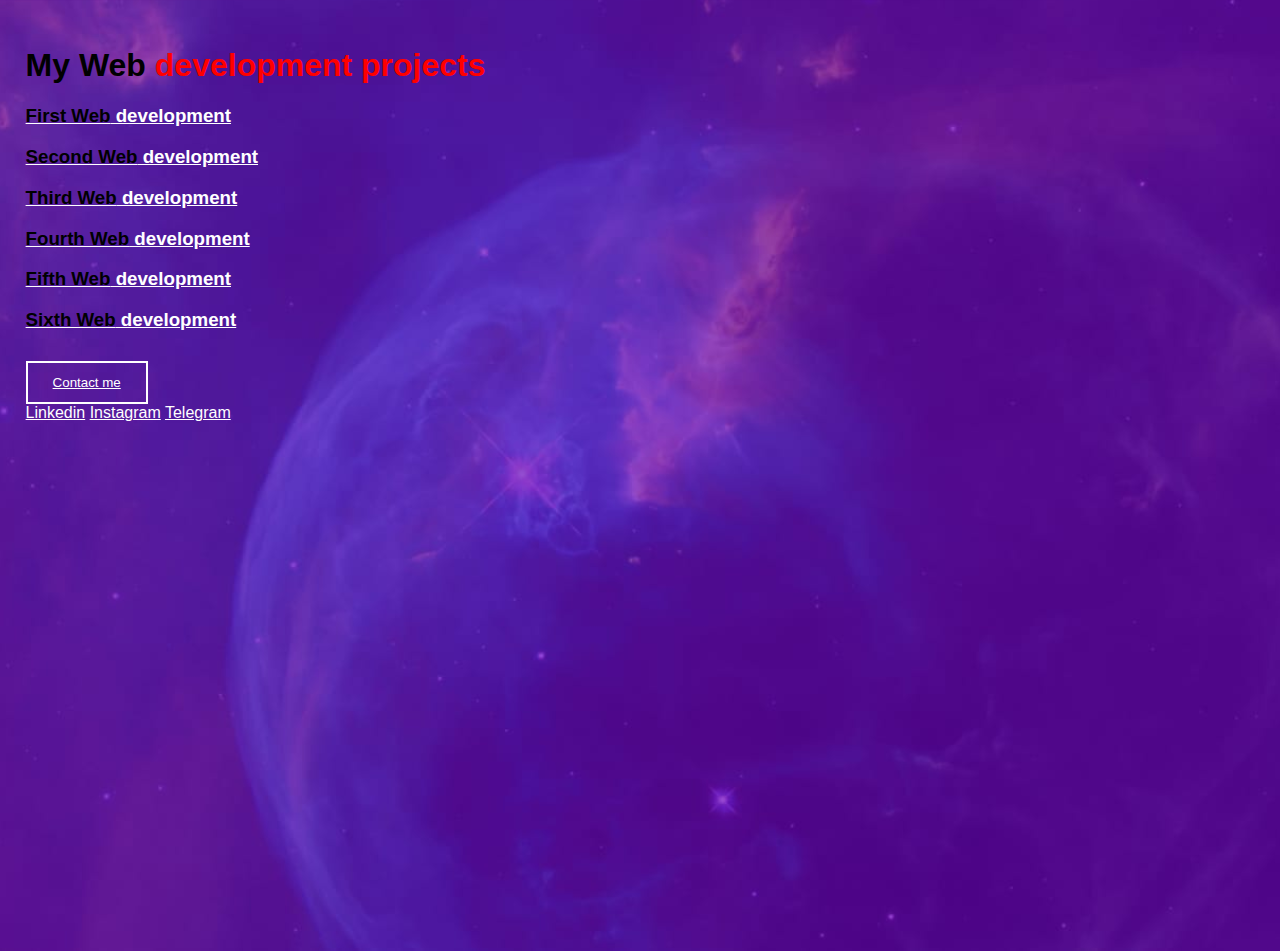
==== my.html @ 17cff44f "hi" ====
<!DOCTYPE html>
<html lang="en">
<head>
  <meta charset="UTF-8">
  <meta name="viewport" content="width=device-width, initial-scale=1.0">
  <title>Document</title>
  <link rel="stylesheet"href="style.css" type="text/css">
</head>
<body>  
  <div id="navbar"> 

  <h1 style="color:bl;">My Web <span style="color:red;">development  projects</span>  </h1><div id="keeru">
    <h3><a href="https://shramajeevi.github.io/https---github.com-SHRAMAJEEVI-MANIKANT-M.B/">  <span style="color: black;">First Web</span> development</a></h3>
    <h3 style="color:  wheat;"><a href="https://shramajeevi.github.io/Emergency-call/"> <span style="color: black;">Second Web</span> development</a></h3>
    <h3 style="color: white;"><a href="https://shramajeevi.github.io./web/"> <span style="color: black;">Third Web</span> development</a></h3>
    <h3 style="color: white;"><a href="https://shramajeevi.github.io/SSIT-College/">  <span style="color: black;">Fourth Web</span> development</a></h3> 
    <h3 style="color: white;"><a href=" https://shramajeevi.github.io/Rock-Paper-Scissors/ ">  <span style="color: black;"> Fifth Web</span> development</a></h3></div>
    <h3 style="color: white;"><a href=" https://shramajeevi.github.io/JAVASCRIPT/">  <span style="color: black;">Sixth Web</span> development</a></h3>  
    <a href="mailto:bankollermanikanta@gmail.com" ><button>Contact me</button></a>
 
    <a href="https://WWW.linkedin.com/in/manikanta-bankoller-490b8b294">Linkedin</a>
    <a href="https://WWW.instagram.com/_manikant._.7?igsh=aG04ZGF1eGUya2Vx">Instagram</a>
    <a href="https://t.me/+918904879098">Telegram</a><br><br>
     
  </div>
</body>
</html>
---- style.css ----
body
{
  margin: 0;
  padding :0;
  font-family: 'poppins' , sans-serif;
   box-sizing: border-box;
    
}
.container{
  width:100vm;
  height: 100vh;
  background-image: url( coming\ soon.jpg);
background-position: center;
background-size: cover;
padding:   2%;
}
.logo{
  width: 120px; 
  padding: 20px 0;
  cursor: pointer;
}
.content{
  top: 50%;
  position: absolute;
  transform: translateY(-50%);
  color: white;
}
span{
  color: red;
}
.content button{
  background: transparent;
  border: 2px solid  white;
  outline: none;
 color: white;  
 padding: 12px 25px;
 display: flex;
 align-items: center;
 margin-top: 30px;
 cursor: pointer;

}
.content button img{
  width:15px;
  margin-left: 10px;
}
.launch{
  display: flex;
}
.launch div{
  flex-basis: 100px;
 
} 
.rocket{
  width:  50px;
  position: absolute;
  left: 100%;
  bottom: 0;
  animation: rocket 7s  infinite;
}
@keyframes rocket{
  0%{
    bottom: 0;
    opacity: 0;
  }
  100%{
    bottom: 105%;
    opacity: 1;
  }

}
#navbar{
  width:100vm;
  height:  100vh;
  background-image: url( coming\ soon.jpg );
  background-position: center;
  background-size: cover;
  padding:   2%;
  
 
}
 a{
  color:  white;
  
  
}
button{
  background: transparent;
  border: 2px solid  white;
  outline: none;
 color: white;  
 padding: 12px 25px;
 display: flex;
 align-items: center;
 margin-top: 30px;
 cursor: pointer;
}
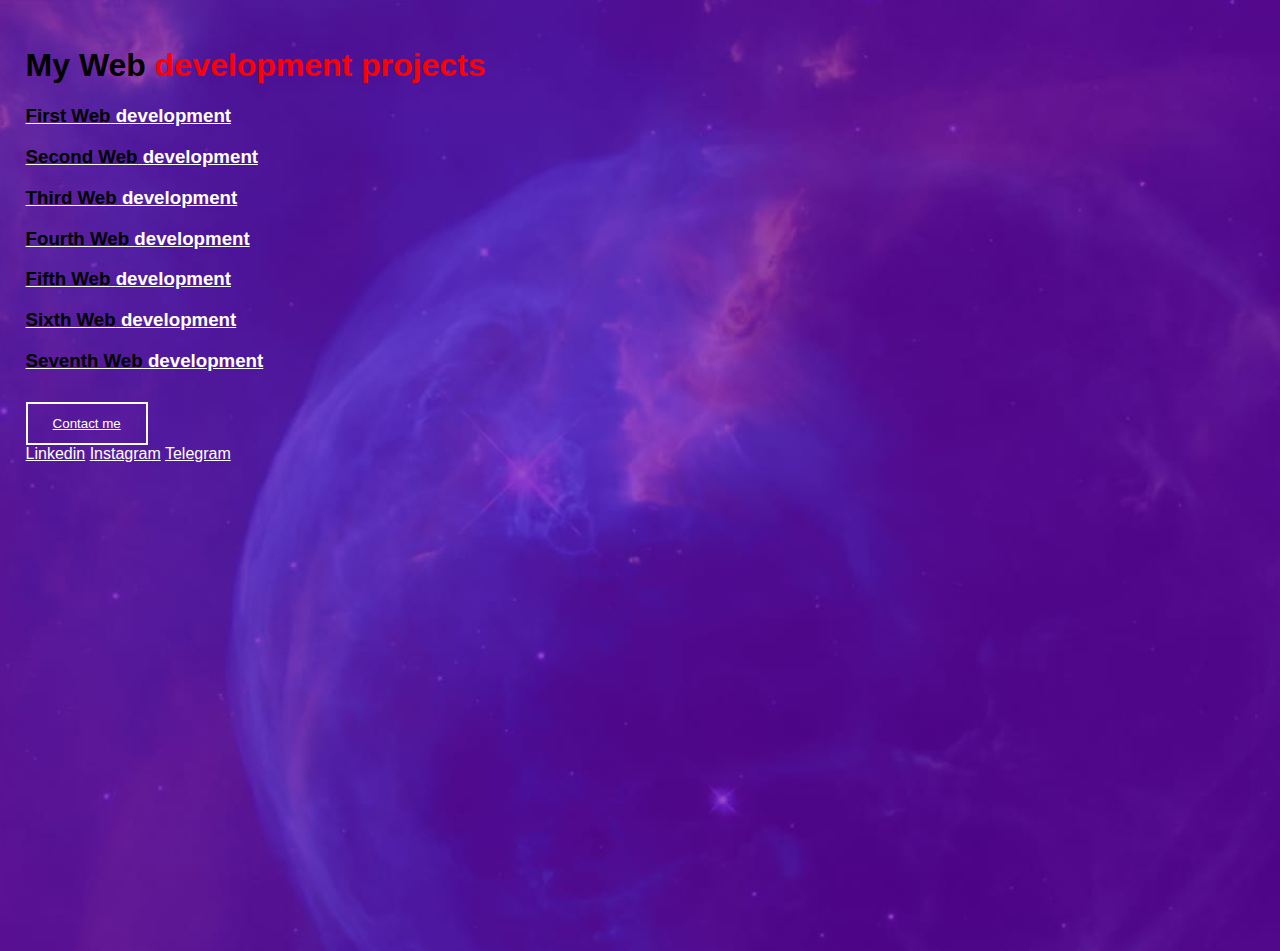
==== commit 597ba4f0: "Update my.html" ====
--- a/my.html
+++ b/my.html
@@ -1,4 +1,4 @@
-<!DOCTYPE html>
+ <!DOCTYPE html>
 <html lang="en">
 <head>
   <meta charset="UTF-8">
@@ -10,12 +10,13 @@
   <div id="navbar"> 
 
   <h1 style="color:bl;">My Web <span style="color:red;">development  projects</span>  </h1><div id="keeru">
-    <h3><a href="https://shramajeevi.github.io/https---github.com-SHRAMAJEEVI-MANIKANT-M.B/">  <span style="color: black;">First Web</span> development</a></h3>
-    <h3 style="color:  wheat;"><a href="https://shramajeevi.github.io/Emergency-call/"> <span style="color: black;">Second Web</span> development</a></h3>
-    <h3 style="color: white;"><a href="https://shramajeevi.github.io./web/"> <span style="color: black;">Third Web</span> development</a></h3>
-    <h3 style="color: white;"><a href="https://shramajeevi.github.io/SSIT-College/">  <span style="color: black;">Fourth Web</span> development</a></h3> 
-    <h3 style="color: white;"><a href=" https://shramajeevi.github.io/Rock-Paper-Scissors/ ">  <span style="color: black;"> Fifth Web</span> development</a></h3></div>
-    <h3 style="color: white;"><a href=" https://shramajeevi.github.io/JAVASCRIPT/">  <span style="color: black;">Sixth Web</span> development</a></h3>  
+    <h3><a href="https://shramajeevi.github.io/https---github.com-SHRAMAJEEVI-MANIKANT-M.B/">  <span style="color: black;">First Web</span> <span style="color: white;">development</span></a></h3>
+    <h3 style="color:  wheat;"><a href="https://shramajeevi.github.io/Emergency-call/"> <span style="color: black;">Second Web</span>  <span style="color: white;">development</span></a></h3>
+    <h3 style="color: white;"><a href="https://shramajeevi.github.io./web/"> <span style="color: black;">Third Web</span> <span style="color: white;">development</span></a></h3>
+    <h3 style="color: white;"><a href="https://shramajeevi.github.io/SSIT-College/">  <span style="color: black;">Fourth Web</span> <span style="color: white;">development</span></a></h3> 
+    <h3 style="color: white;"><a href=" https://shramajeevi.github.io/Rock-Paper-Scissors/ ">  <span style="color: black;"> Fifth Web</span> <span style="color: white;">development</span></a></h3></div>
+    <h3 style="color: white;"><a href=" https://shramajeevi.github.io/JAVASCRIPT/">  <span style="color: black;">Sixth Web</span> <span style="color: white;">development</span></a></h3>  
+    <h3 style="color: white;"><a href="https://shramajeevi.github.io/tourism/">  <span style="color: black;">Seventh Web</span> <span style="color: white;">development</span></a></h3>  
     <a href="mailto:bankollermanikanta@gmail.com" ><button>Contact me</button></a>
  
     <a href="https://WWW.linkedin.com/in/manikanta-bankoller-490b8b294">Linkedin</a>
@@ -24,4 +25,4 @@
      
   </div>
 </body>
-</html>+</html>
--- a/style.css
+++ b/style.css
@@ -1,4 +1,4 @@
- body
+  body
 {
   margin: 0;
   padding :0;
@@ -60,12 +60,13 @@
 }
 @keyframes rocket{
   0%{
-    bottom: 0;
+     bottom: 0;
     opacity: 0;
   }
+  
   100%{
-    bottom: 105%;
-    opacity: 1;
+     bottom:  100%;
+    opacity: 2.9;
   }
 
 }
@@ -94,4 +95,27 @@
  align-items: center;
  margin-top: 30px;
  cursor: pointer;
-}+}
+#h{
+  width:  50px;
+  position: absolute;
+  left: 100%;
+  bottom: 0;
+  animation: h 7s  infinite;
+}
+@keyframes  h{
+   
+  25%{
+    bottom: 25%;
+    opacity:0.5 ;
+  }50%{
+    bottom: 50%;
+    opacity:0 .7;
+  } 
+  
+
+  75%{
+    bottom:75% ;
+    opacity:  0.9;
+  }
+}
